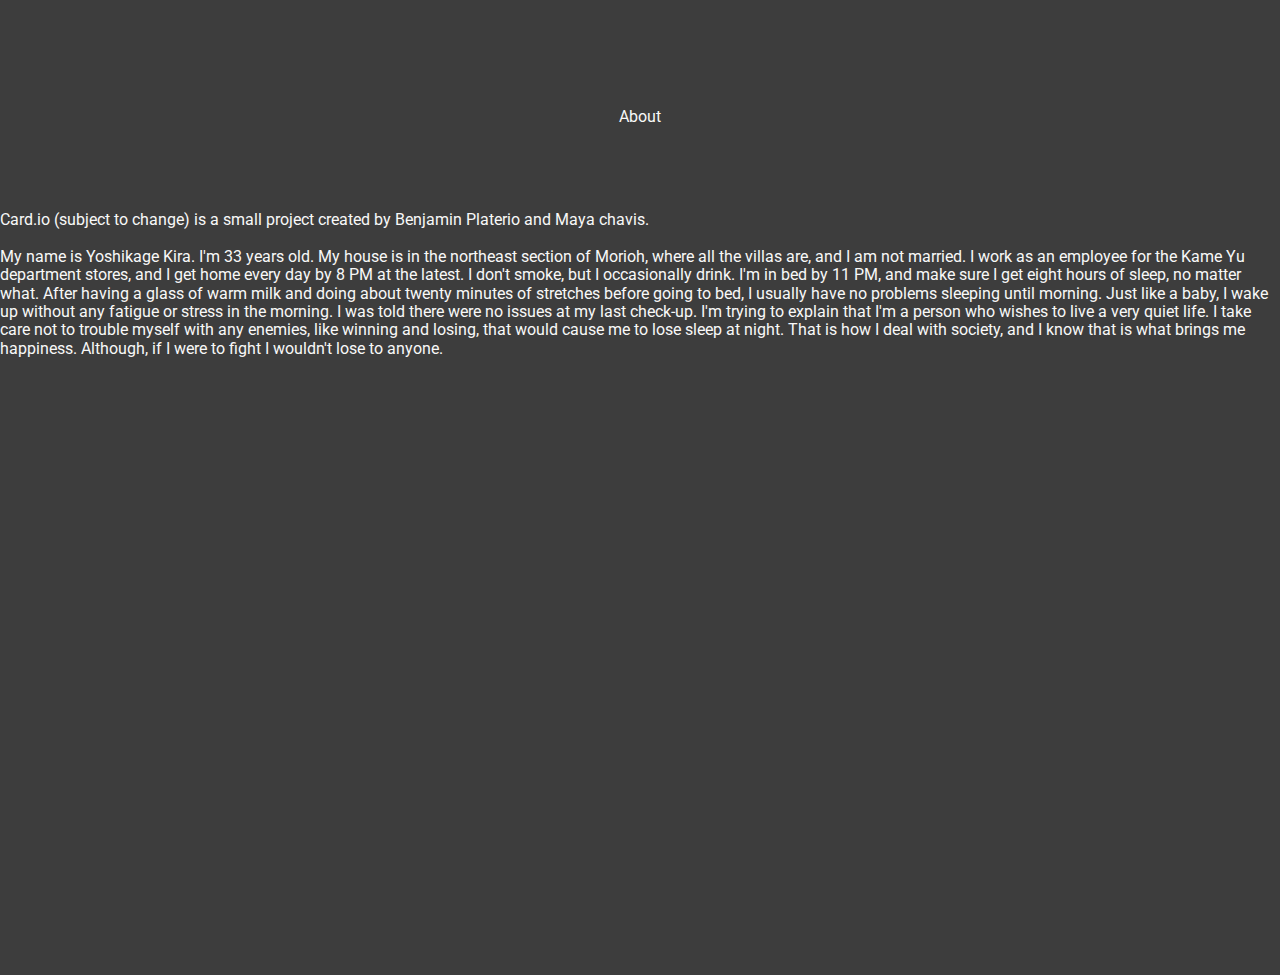
==== about_page.html @ be1b7fcf "importing all our current files from replit" ====
<!DOCTYPE html>
<html lang="en">
	<head>
    	<meta charset="utf-8">
      <link rel="preconnect" href="https://fonts.googleapis.com">
      <link rel="preconnect" href="https://fonts.gstatic.com" crossorigin>
      <link href="https://fonts.googleapis.com/css2?family=Roboto:wght@500&display=swap" rel="stylesheet">
    	<meta name="description" content="This is where your description goes">
    	<meta name="keywords" content="one, two, three">

		<title>Card.io™</title>
    <link rel="icon" href="images/4164-amongus.png">
		<!-- external CSS link -->
		<link rel="stylesheet" href="css/normalize.css">
		<link rel="stylesheet" href="css/style.css">

	</head>
	<body class="page_styling">
  <header>About</header>
    <p>Card.io (subject to change) is a small project created by Benjamin Platerio and Maya chavis.<br>
    
    <br>My name is Yoshikage Kira. I'm 33 years old. My house is in the northeast section of Morioh, where all the villas are, and I am not married. I work as an employee for the Kame Yu department stores, and I get home every day by 8 PM at the latest. I don't smoke, but I occasionally drink. I'm in bed by 11 PM, and make sure I get eight hours of sleep, no matter what. After having a glass of warm milk and doing about twenty minutes of stretches before going to bed, I usually have no problems sleeping until morning. Just like a baby, I wake up without any fatigue or stress in the morning. I was told there were no issues at my last check-up. I'm trying to explain that I'm a person who wishes to live a very quiet life. I take care not to trouble myself with any enemies, like winning and losing, that would cause me to lose sleep at night. That is how I deal with society, and I know that is what brings me happiness. Although, if I were to fight I wouldn't lose to anyone.</p>
		<script type="text/javascript" src="js/main.js"></script>
	</body>
</html>
---- css/style.css ----
/******************************************
/* CSS
/*******************************************/

/* Box Model Hack */
*{
  box-sizing: border-box;
}

/******************************************
/* LAYOUT FOR INDEX.HTML
/*******************************************/


div#main{
  height: 975px;
  font-family: 'Roboto', sans-serif;
  background-color: #3D3D3D
}

div *{
  /* border: solid 1px black; */
}

nav{
  width: 100%;
  height: 60%;
  display: flex;
  flex-flow: column nowrap;
  align-items: center;
  justify-content: space-evenly;
}

header, footer{
  height: 20%;
  display: flex;
  flex-flow: column nowrap;
  align-items: center;
  justify-content: space-evenly;
}
header{
  padding-top: 3%;
}
h1{
  padding: 10px 0 0 0;
  margin: 0;
  height: 50%;
  font-style: italic;
  font-size: 24px;
  font-weight: normal;
}
img#headerLogo{
  height: 75px;
  width: 175px;
}
/******************************************
/* ADDITIONAL STYLES FOR INDEX.HTML
/*******************************************/

a.menuOptions{

/* Centering for Sidebar Options */
display: flex;
flex-flow: row nowrap;
justify-content: center;
align-items: center;

/* Styling choices for Sidebar Options */
color: #F8F8F8;
border: #71C9FF 5px solid;
border-radius: 10px;
background-color: #71C9FF;
width: 200px;
height: 50px;
font-size: 20px;
text-decoration: none;
}

/******************************************
/* LAYOUT FOR ABOUT_PAGE.HTML
/*******************************************/

body.page_styling{
  background-color: #3D3D3D;
  height: 975px;
  font-family: 'Roboto', sans-serif;
  color: #F8F8F8;
}

/******************************************
/* ADDITIONAL STYLES FOR ABOUT_PAGE.HTML
/*******************************************/
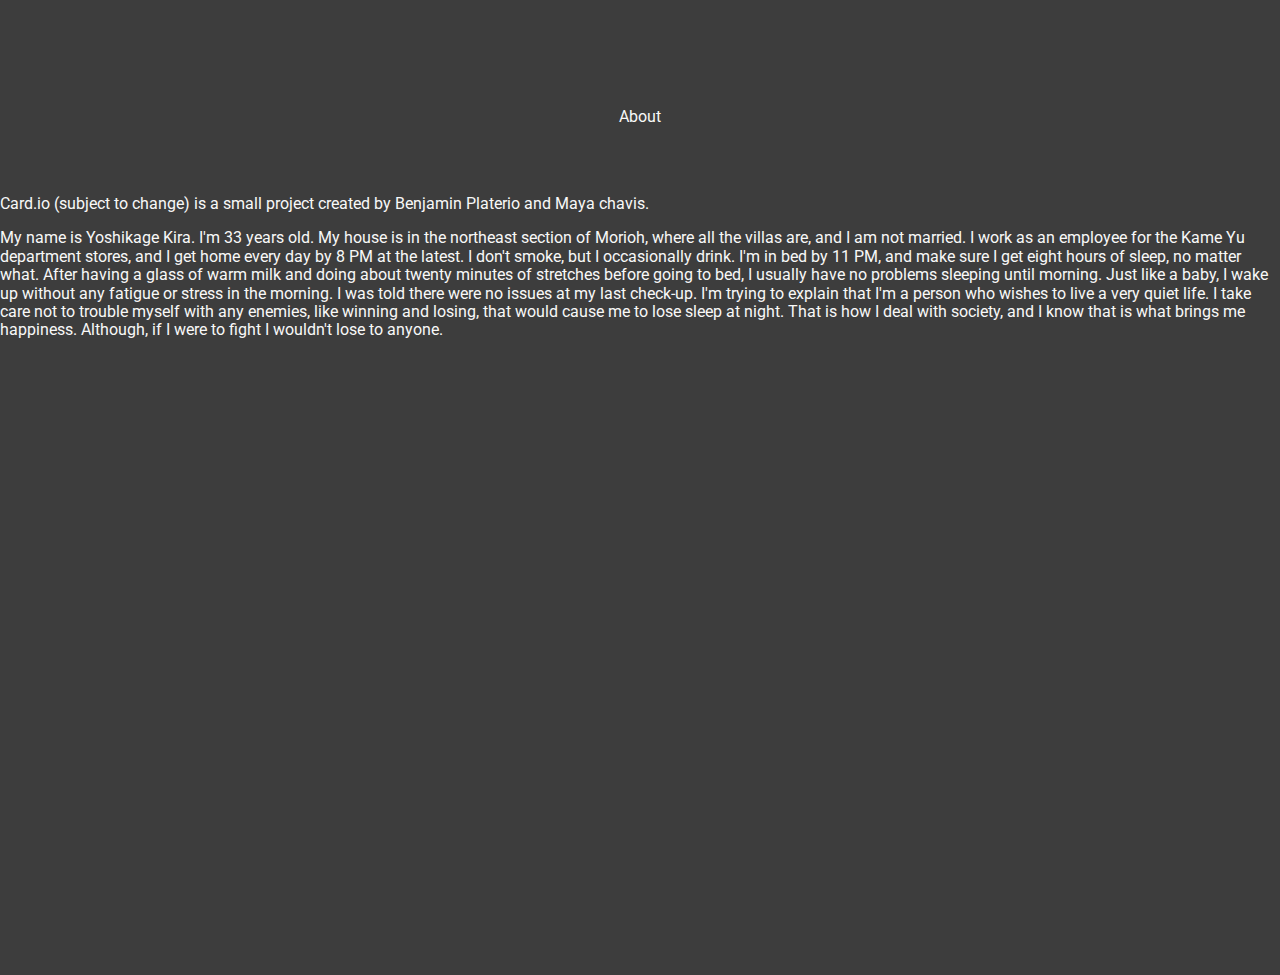
==== commit 3665d224: "Cleaned up paragraph element" ====
--- a/about_page.html
+++ b/about_page.html
@@ -17,9 +17,8 @@
 	</head>
 	<body class="page_styling">
   <header>About</header>
-    <p>Card.io (subject to change) is a small project created by Benjamin Platerio and Maya chavis.<br>
-    
-    <br>My name is Yoshikage Kira. I'm 33 years old. My house is in the northeast section of Morioh, where all the villas are, and I am not married. I work as an employee for the Kame Yu department stores, and I get home every day by 8 PM at the latest. I don't smoke, but I occasionally drink. I'm in bed by 11 PM, and make sure I get eight hours of sleep, no matter what. After having a glass of warm milk and doing about twenty minutes of stretches before going to bed, I usually have no problems sleeping until morning. Just like a baby, I wake up without any fatigue or stress in the morning. I was told there were no issues at my last check-up. I'm trying to explain that I'm a person who wishes to live a very quiet life. I take care not to trouble myself with any enemies, like winning and losing, that would cause me to lose sleep at night. That is how I deal with society, and I know that is what brings me happiness. Although, if I were to fight I wouldn't lose to anyone.</p>
+    <span>Card.io (subject to change) is a small project created by Benjamin Platerio and Maya chavis.</span>
+		<p>My name is Yoshikage Kira. I'm 33 years old. My house is in the northeast section of Morioh, where all the villas are, and I am not married. I work as an employee for the Kame Yu department stores, and I get home every day by 8 PM at the latest. I don't smoke, but I occasionally drink. I'm in bed by 11 PM, and make sure I get eight hours of sleep, no matter what. After having a glass of warm milk and doing about twenty minutes of stretches before going to bed, I usually have no problems sleeping until morning. Just like a baby, I wake up without any fatigue or stress in the morning. I was told there were no issues at my last check-up. I'm trying to explain that I'm a person who wishes to live a very quiet life. I take care not to trouble myself with any enemies, like winning and losing, that would cause me to lose sleep at night. That is how I deal with society, and I know that is what brings me happiness. Although, if I were to fight I wouldn't lose to anyone.</p>
 		<script type="text/javascript" src="js/main.js"></script>
 	</body>
 </html>
